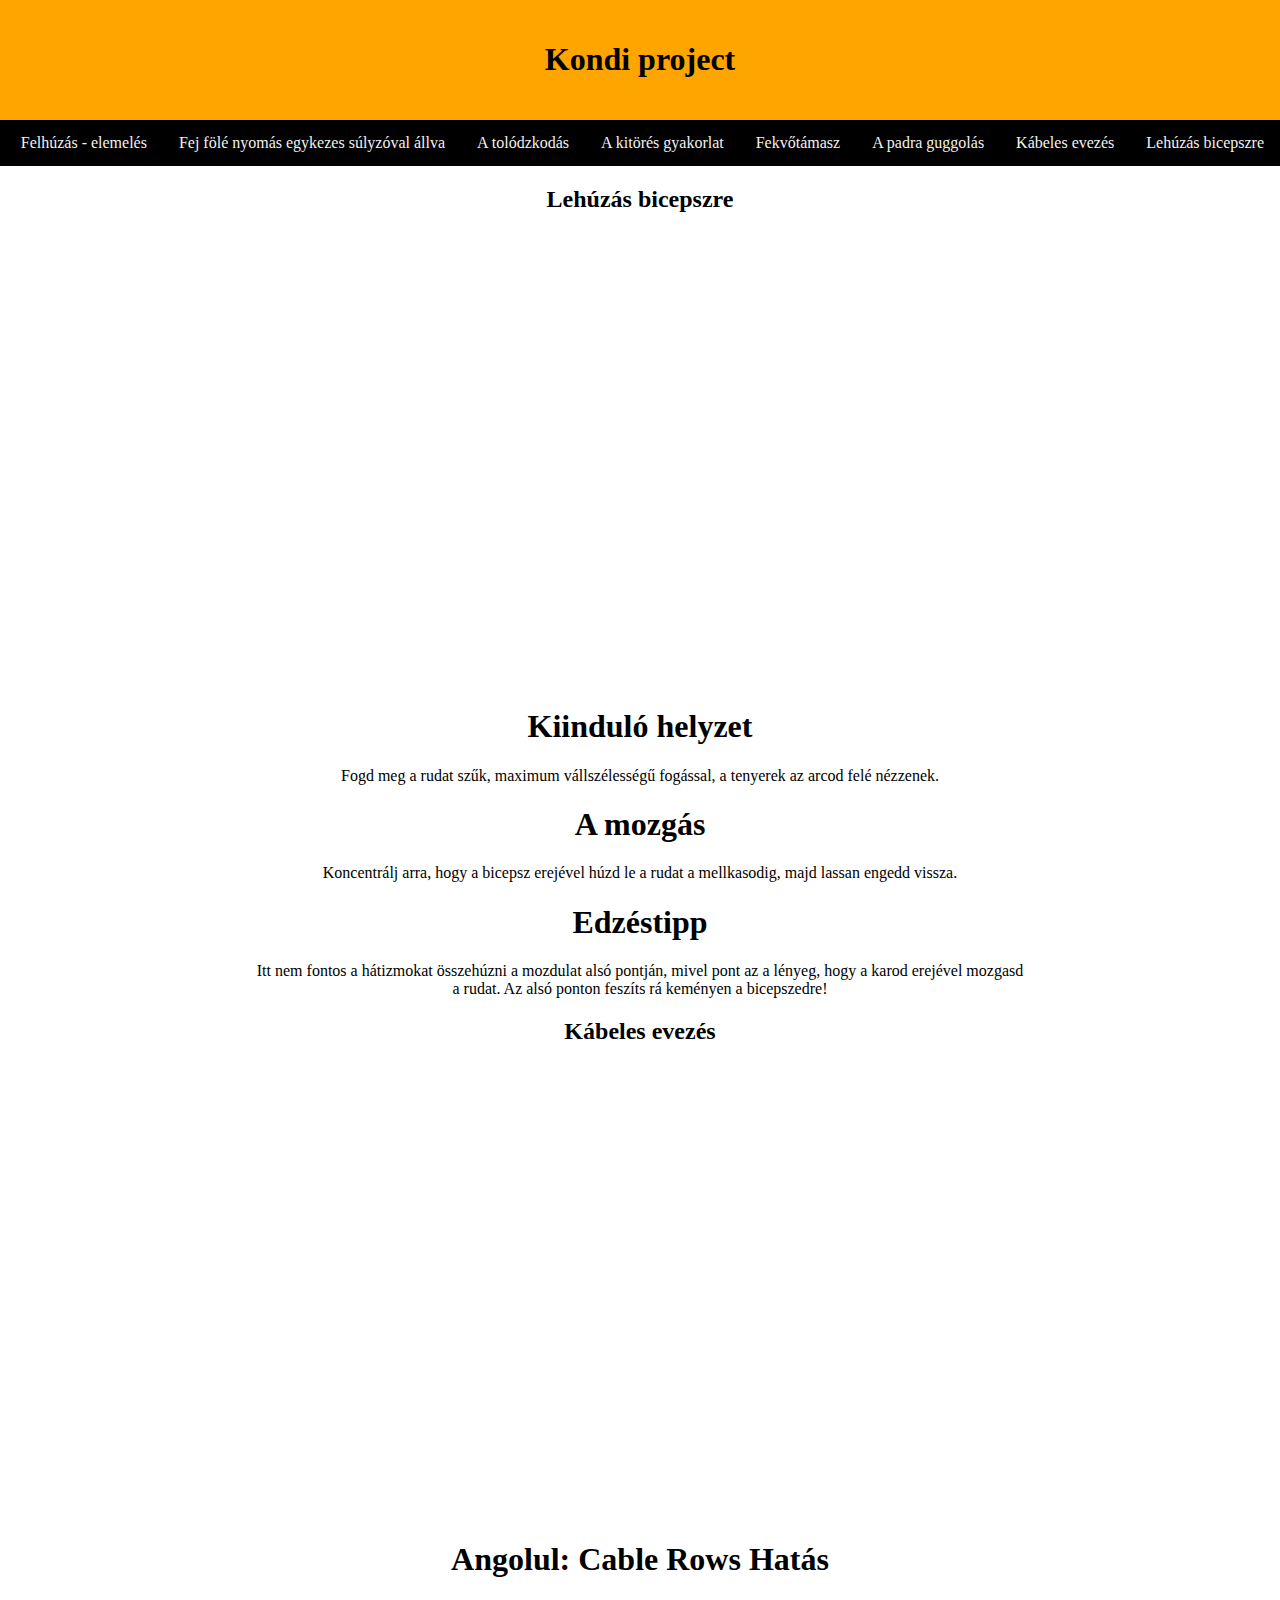
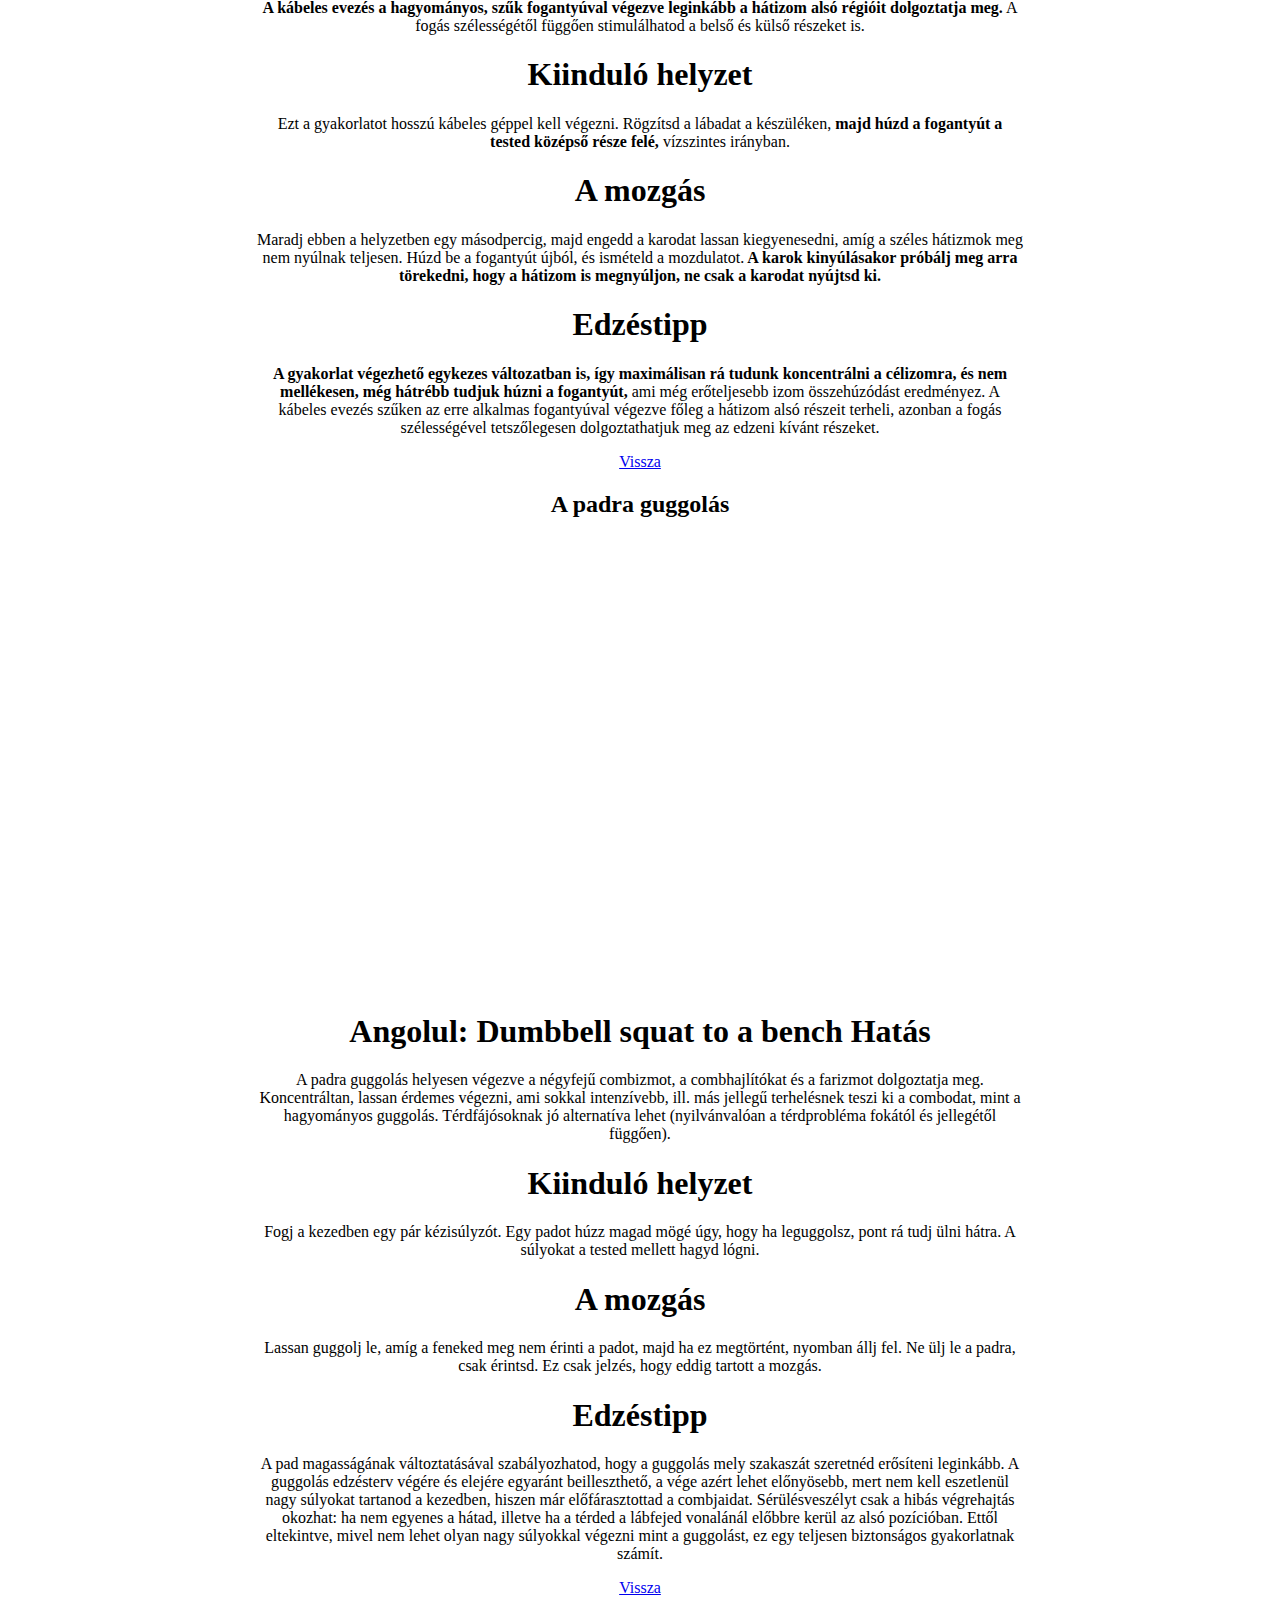
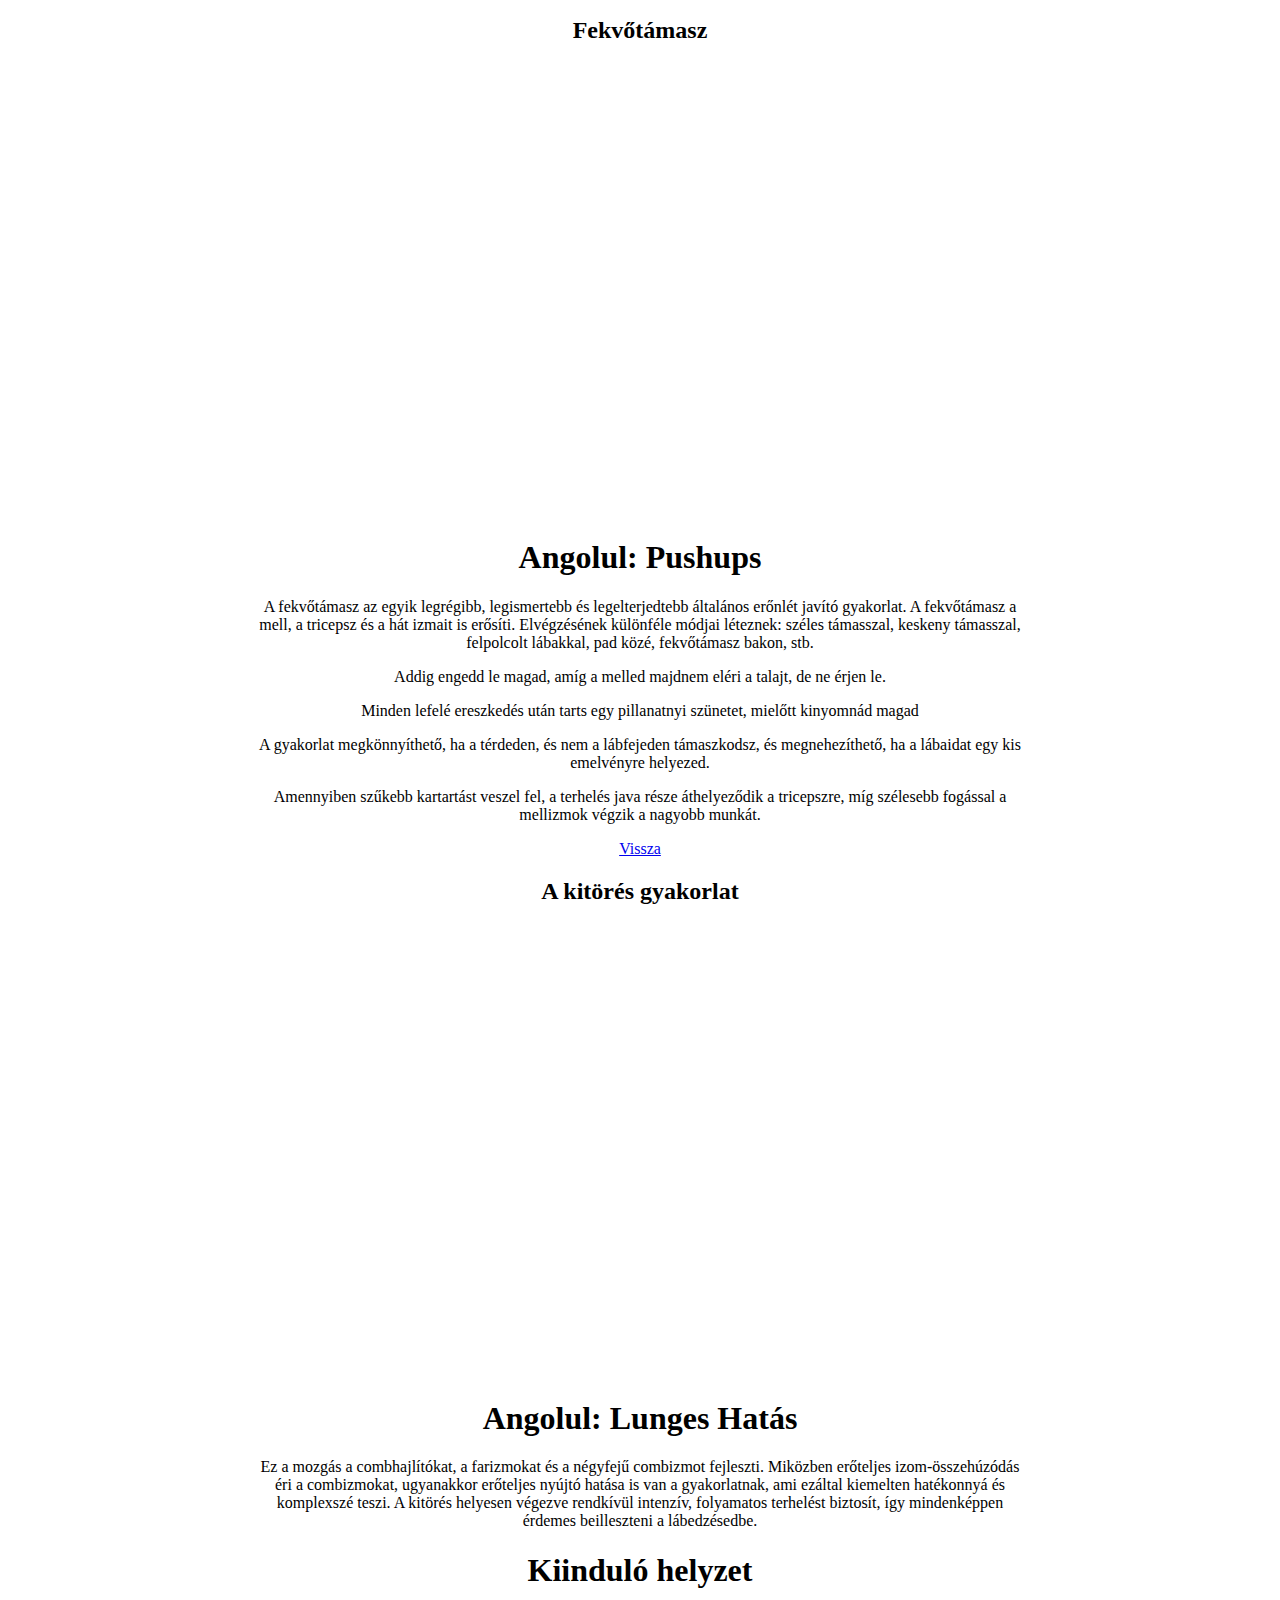
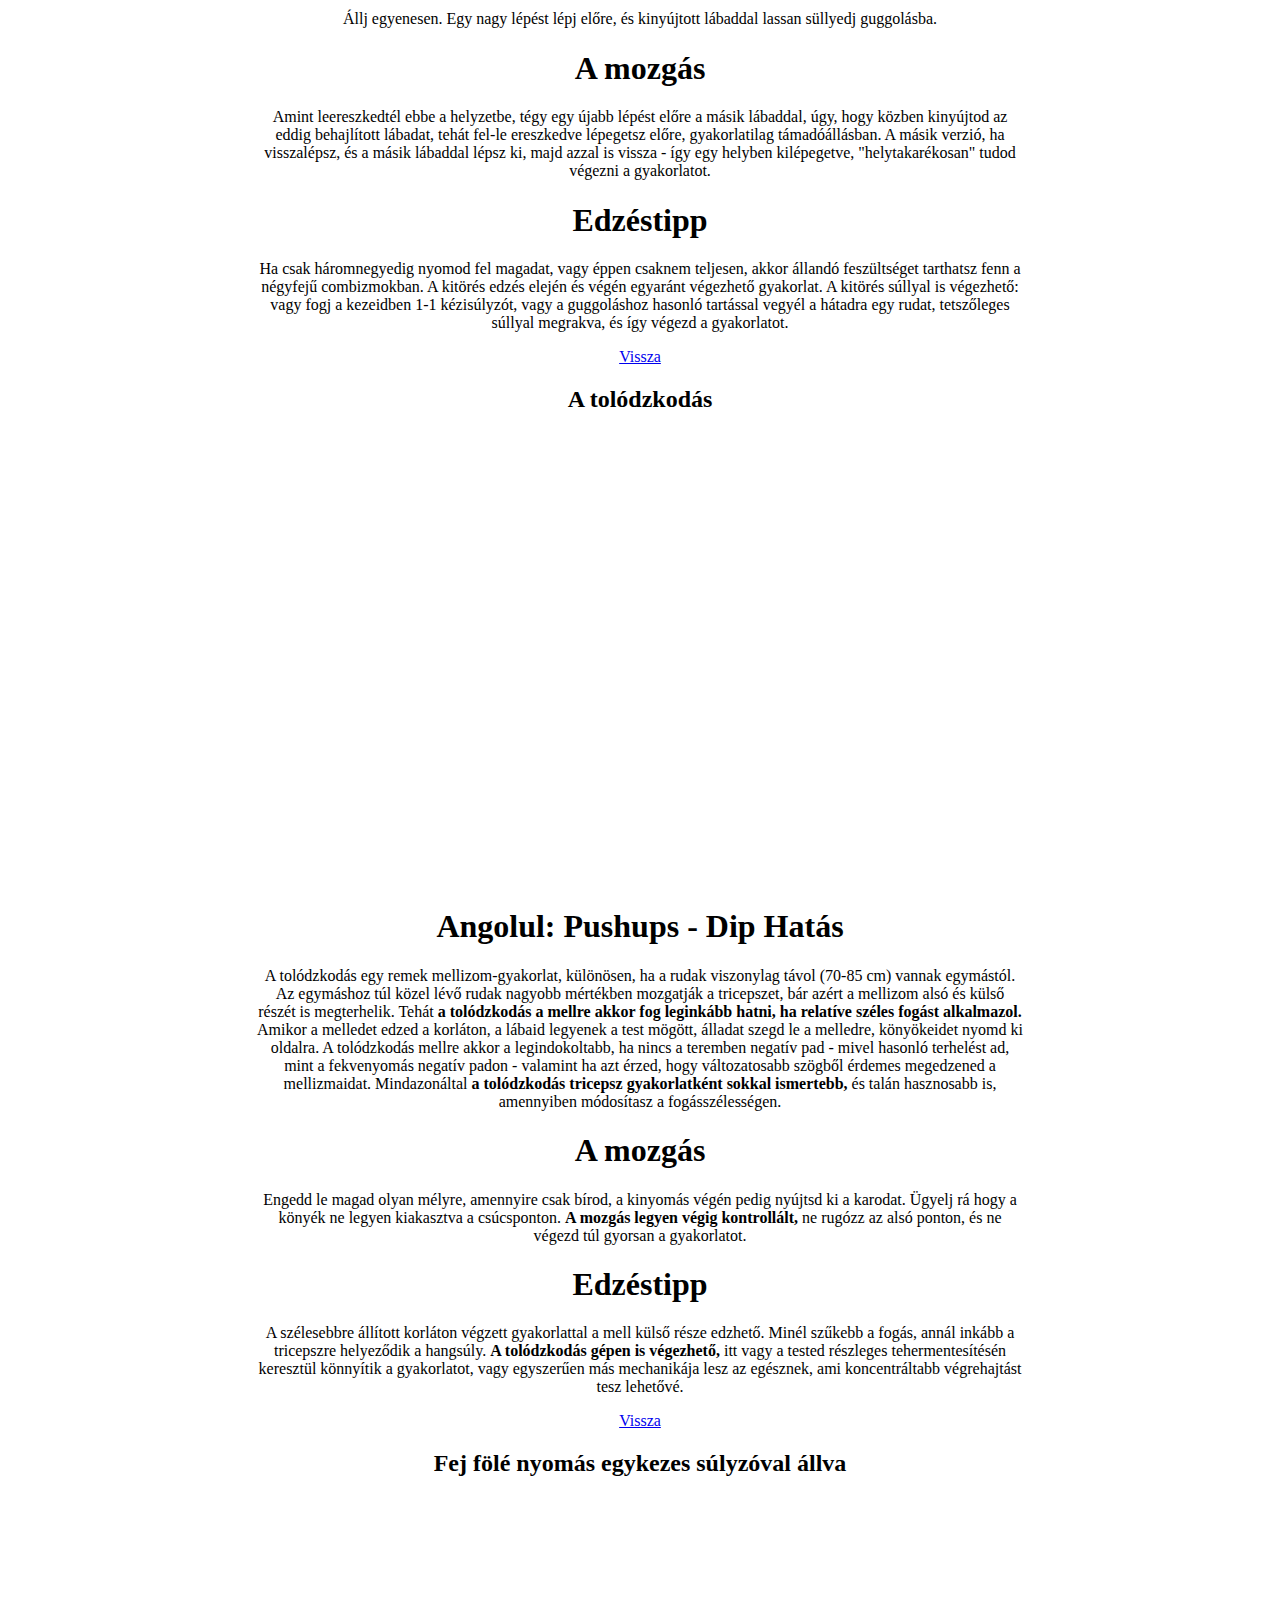
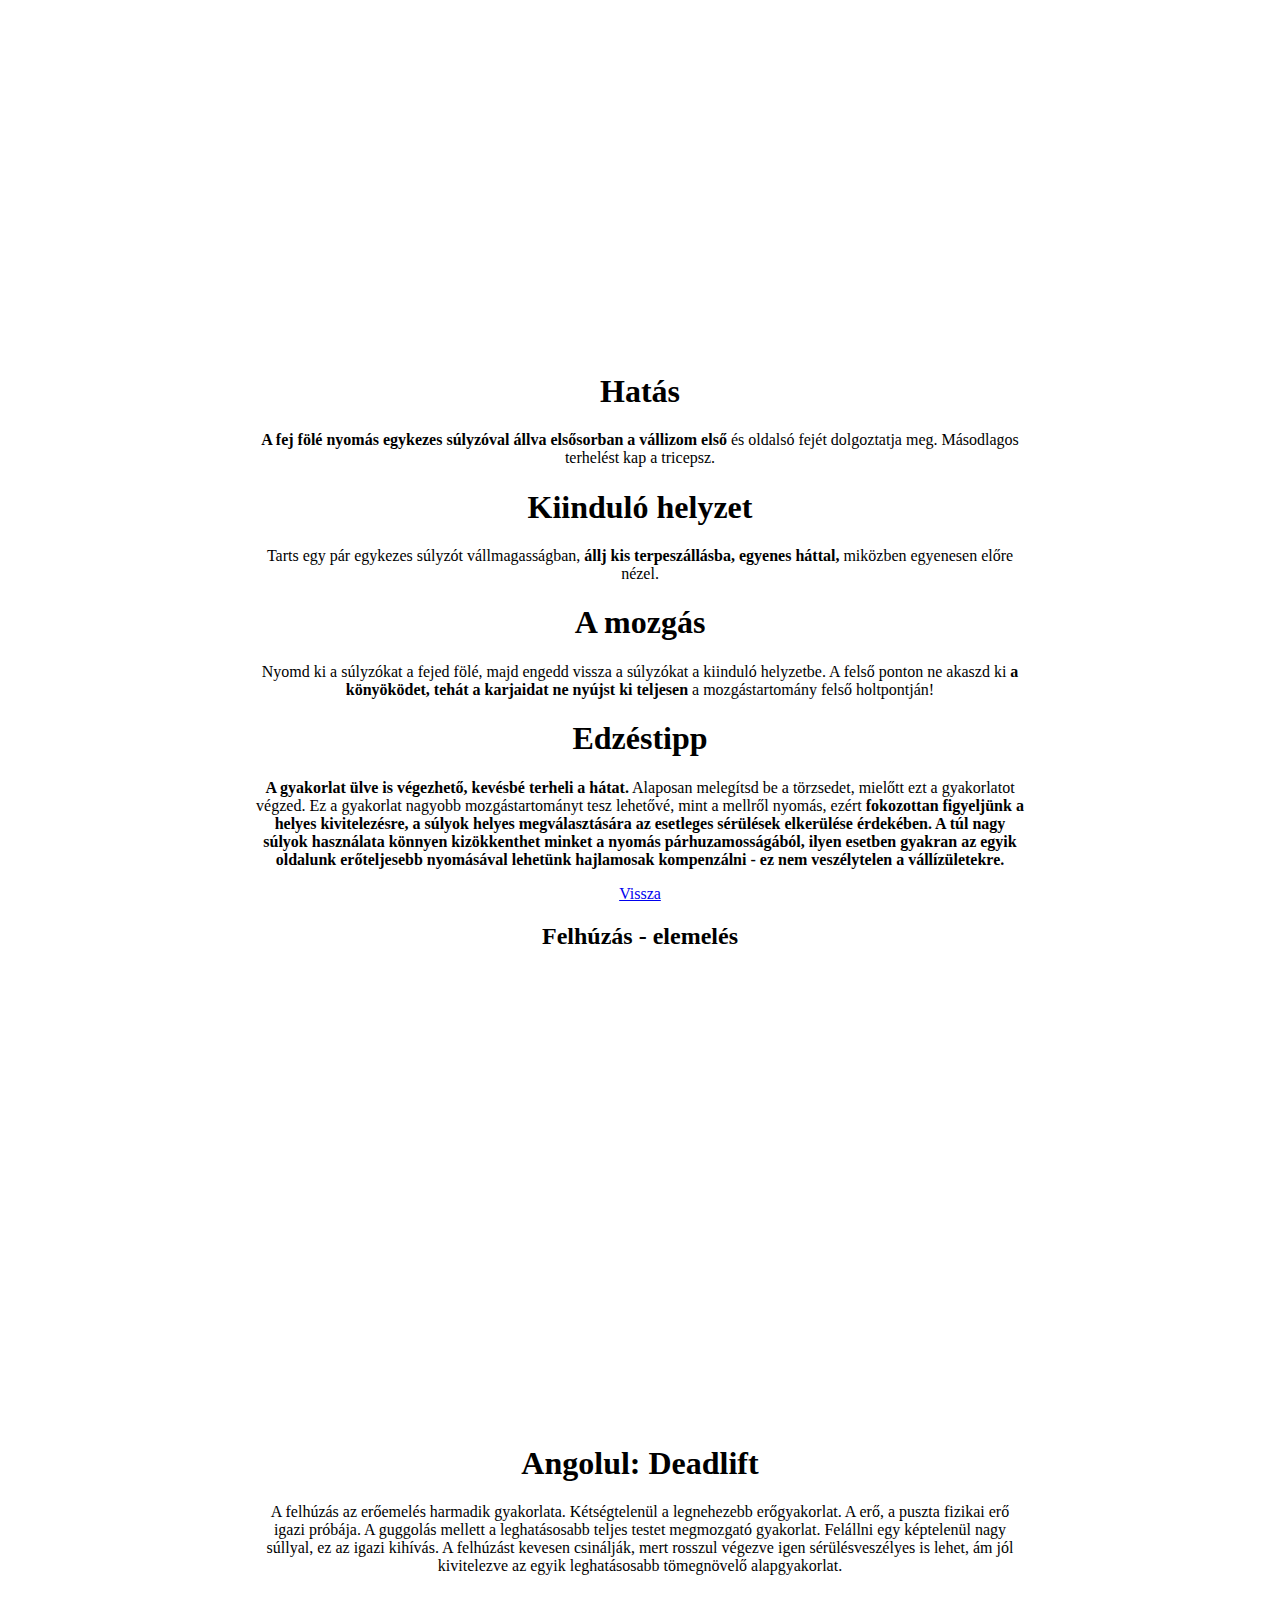
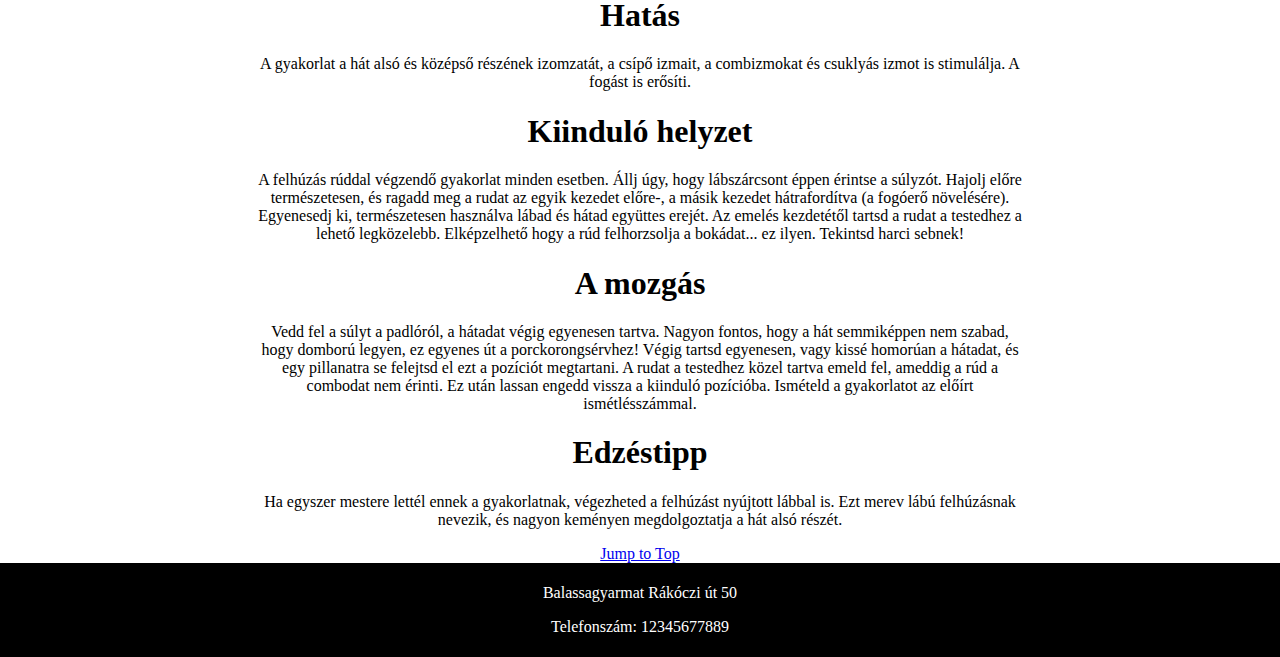
==== index.html @ 732b3dd0 "Update index.html" ====
<!DOCTYPE html>
<html lang="hu">
<head>
    <meta charset="UTF-8">
    
    <title>Kondi</title>
    <style>
        * {
          box-sizing: border-box;
        }
        html{
          scroll-behavior: smooth;
        }
        body {
          border: none;
          margin: 0%;
        }
        h1{
          color: black;
          text-align: center;
        }
        p{
          color: black;
          text-align: center;
          margin-left: 20%;
          margin-right: 20%;
        }
        
        .header {
          background-color: #f1f1f1;
          padding: 20px;
          text-align: center;
          background-color: orange;
          color: black;
        }
        
        
        .topnav {
          overflow: hidden;
          background-color: black;
        }
        
        
        .topnav a {
          float: right;
          display: block;
          color: #f2f2f2;
          text-align: center;
          padding: 14px 16px;
          text-decoration: none;
        }
        
        
        .topnav a:hover {
          background-color: #ddd;
          color: black;
        }
        div.tartalom{
          background-color: white;
          text-align: center;
        }
        iframe{
          
          position: relative;
          left: 0;
          top: 0;
          bottom: 0;
          right: 0;
          width: 500px;
          height: 450px;
          border: none;
        }
        h2{
          color: black;
          text-align: center;
          size:60px;
        }
        .footer{
          text-align: center;
          background-color: black;
          padding: 5px;
      
        }
        .asd{
          color: white;
        }
        </style>
    
</head>
<body>
    <div class="header">
        <h1 id="HH">Kondi project</h1>
        
      </div>
      <div>
      <div class="topnav">
        <a href="#1">Lehúzás bicepszre</a>
        <a href="#2">Kábeles evezés</a>
        <a href="#3">A padra guggolás</a>
        <a href="#4">Fekvőtámasz</a>
        <a href="#5">A kitörés gyakorlat</a>
        <a href="#6">A tolódzkodás</a>
        <a href="#7">Fej fölé nyomás egykezes súlyzóval állva</a>
        <a href="#8">Felhúzás - elemelés</a>
        
      </div>
      <div class="tartalom">
        <h2 id="1">Lehúzás bicepszre</h2>
        <iframe data-v-67d7f059="" src="https://player.vimeo.com/video/130071059?autoplay=0&amp;title=0&amp;byline=0&amp;portrait=0" allow="fullscreen; picture-in-picture" allowfullscreen="allowfullscreen" class="widget-vimeo-iframe" ></iframe>
        <h1>Kiinduló helyzet</h1>
        <p>Fogd meg a rudat szűk, maximum vállszélességű fogással, a tenyerek az arcod felé nézzenek.</p>
        <h1>A mozgás</h1>
        <p>Koncentrálj arra, hogy a bicepsz erejével húzd le a rudat a mellkasodig, majd lassan engedd vissza.</p>
        <h1>Edzéstipp</h1>
        <p>Itt nem fontos a hátizmokat összehúzni a mozdulat alsó pontján, mivel pont az a lényeg, hogy a karod erejével mozgasd a rudat. Az alsó ponton feszíts rá keményen a bicepszedre!
        </p>
      </div>
      <div class="tartalom">
        <h2 id="2">Kábeles evezés</h2>

        <p><iframe data-v-67d7f059 src="https://player.vimeo.com/video/130958873?autoplay=0&title=0&byline=0&portrait=0" allow="fullscreen; picture-in-picture" allowfullscreen="allowfullscreen" class="widget-vimeo-iframe"></iframe></p>



        <h1>Angolul: Cable Rows
          Hatás</h1>

              <p><b>A kábeles evezés a hagyományos, szűk fogantyúval végezve leginkább a hátizom alsó régióit dolgoztatja meg.</b> A fogás szélességétől függően stimulálhatod a belső és külső részeket is.</p>

        <h1>Kiinduló helyzet</h1>

              <p>Ezt a gyakorlatot hosszú kábeles géppel kell végezni. Rögzítsd a lábadat a készüléken, <b>majd húzd a fogantyút a tested középső része felé,</b> vízszintes irányban.</p>

        <h1>A mozgás</h1>
        
              <p>Maradj ebben a helyzetben egy másodpercig, majd engedd a karodat lassan kiegyenesedni, amíg a széles hátizmok meg nem nyúlnak teljesen. Húzd be a fogantyút újból, és ismételd a mozdulatot.<b> A karok kinyúlásakor próbálj meg arra törekedni, hogy a hátizom is megnyúljon, ne csak a karodat nyújtsd ki.</b></p>

        <h1>Edzéstipp</h1>

              <p><strong>A gyakorlat végezhető egykezes változatban is, így maximálisan rá tudunk koncentrálni a célizomra, és nem mellékesen, még hátrébb tudjuk húzni a fogantyút,</strong> ami még erőteljesebb izom összehúzódást eredményez. A kábeles evezés szűken az erre alkalmas fogantyúval végezve főleg a hátizom alsó részeit terheli, azonban a fogás szélességével tetszőlegesen dolgoztathatjuk meg az edzeni kívánt részeket.</p>
              <a href="#HH">Vissza</a>
      </div>
      <div class="tartalom">
        <h2 id="3">A padra guggolás</h2>

        <iframe data-v-67d7f059 src="https://player.vimeo.com/video/130222525?autoplay=0&title=0&byline=0&portrait=0" allow="fullscreen; picture-in-picture" allowfullscreen="allowfullscreen" class="widget-vimeo-iframe"></iframe>

        <h1>Angolul: Dumbbell squat to a bench
          Hatás</h1>

         <p>A padra guggolás helyesen végezve a négyfejű combizmot, a combhajlítókat és a farizmot dolgoztatja meg. Koncentráltan, lassan érdemes végezni, ami sokkal intenzívebb, ill. más jellegű terhelésnek teszi ki a combodat, mint a hagyományos guggolás. Térdfájósoknak jó alternatíva lehet (nyilvánvalóan a térdprobléma fokától és jellegétől függően).</p>

         <h1>Kiinduló helyzet</h1>

         <p>Fogj a kezedben egy pár kézisúlyzót. Egy padot húzz magad mögé úgy, hogy ha leguggolsz, pont rá tudj ülni hátra. A súlyokat a tested mellett hagyd lógni.</p>

         <h1>A mozgás</h1>

         <p>Lassan guggolj le, amíg a feneked meg nem érinti a padot, majd ha ez megtörtént, nyomban állj fel. Ne ülj le a padra, csak érintsd. Ez csak jelzés, hogy eddig tartott a mozgás.</p>
     
         <h1>Edzéstipp</h1>
         
         <p>A pad magasságának változtatásával szabályozhatod, hogy a guggolás mely szakaszát szeretnéd erősíteni leginkább. A guggolás edzésterv végére és elejére egyaránt beilleszthető, a vége azért lehet előnyösebb, mert nem kell eszetlenül nagy súlyokat tartanod a kezedben, hiszen már előfárasztottad a combjaidat. Sérülésveszélyt csak a hibás végrehajtás okozhat: ha nem egyenes a hátad, illetve ha a térded a lábfejed vonalánál előbbre kerül az alsó pozícióban. Ettől eltekintve, mivel nem lehet olyan nagy súlyokkal végezni mint a guggolást, ez egy teljesen biztonságos gyakorlatnak számít.</p>
         <a href="#HH">Vissza</a>
        </div>
      <div class="tartalom">
        <h2 id="4">Fekvőtámasz</h2>

        <iframe data-v-67d7f059="" src="https://player.vimeo.com/video/181928622?autoplay=0&amp;title=0&amp;byline=0&amp;portrait=0" allow="fullscreen; picture-in-picture" allowfullscreen="allowfullscreen" class="widget-vimeo-iframe"></iframe>

        <h1>Angolul: Pushups</h1>

         <p>A fekvőtámasz az egyik legrégibb, legismertebb és legelterjedtebb általános erőnlét javító gyakorlat. A fekvőtámasz a mell, a tricepsz és a hát izmait is erősíti. Elvégzésének különféle módjai léteznek: széles támasszal, keskeny támasszal, felpolcolt lábakkal, pad közé, fekvőtámasz bakon, stb.</p>

        
          <p>Addig engedd le magad, amíg a melled majdnem eléri a talajt, de ne érjen le.</p>
          <p>Minden lefelé ereszkedés után tarts egy pillanatnyi szünetet, mielőtt kinyomnád magad</p>
          <p>A gyakorlat megkönnyíthető, ha a térdeden, és nem a lábfejeden támaszkodsz, és megnehezíthető, ha a lábaidat egy kis emelvényre helyezed.</p>
          <p>Amennyiben szűkebb kartartást veszel fel, a terhelés java része áthelyeződik a tricepszre, míg szélesebb fogással a mellizmok végzik a nagyobb munkát.</p>
          <a href="#HH">Vissza</a>
      
        
      </div>
      <div class="tartalom">
        <h2 id="5">A kitörés gyakorlat</h2>

        <iframe data-v-67d7f059="" src="https://player.vimeo.com/video/130221999?autoplay=0&amp;title=0&amp;byline=0&amp;portrait=0" allow="fullscreen; picture-in-picture" allowfullscreen="allowfullscreen" class="widget-vimeo-iframe"></iframe>

        <h1>Angolul: Lunges
          Hatás</h1>

         <p>Ez a mozgás a combhajlítókat, a farizmokat és a négyfejű combizmot fejleszti. Miközben erőteljes izom-összehúzódás éri a combizmokat, ugyanakkor erőteljes nyújtó hatása is van a gyakorlatnak, ami ezáltal kiemelten hatékonnyá és komplexszé teszi. A kitörés helyesen végezve rendkívül intenzív, folyamatos terhelést biztosít, így mindenképpen érdemes beilleszteni a lábedzésedbe.</p>

         <h1>Kiinduló helyzet</h1>

         <p>Állj egyenesen. Egy nagy lépést lépj előre, és kinyújtott lábaddal lassan süllyedj guggolásba.</p>

         <h1>A mozgás</h1>

         <p>Amint leereszkedtél ebbe a helyzetbe, tégy egy újabb lépést előre a másik lábaddal, úgy, hogy közben kinyújtod az eddig behajlított lábadat, tehát fel-le ereszkedve lépegetsz előre, gyakorlatilag támadóállásban. A másik verzió, ha visszalépsz, és a másik lábaddal lépsz ki, majd azzal is vissza - így egy helyben kilépegetve, "helytakarékosan" tudod végezni a gyakorlatot.</p>

         <h1>Edzéstipp</h1>

         <p>Ha csak háromnegyedig nyomod fel magadat, vagy éppen csaknem teljesen, akkor állandó feszültséget tarthatsz fenn a négyfejű combizmokban. A kitörés edzés elején és végén egyaránt végezhető gyakorlat. A kitörés súllyal is végezhető: vagy fogj a kezeidben 1-1 kézisúlyzót, vagy a guggoláshoz hasonló tartással vegyél a hátadra egy rudat, tetszőleges súllyal megrakva, és így végezd a gyakorlatot.</p>
         <a href="#HH">Vissza</a>
      </div>
      <div class="tartalom">
        <h2 id="6">A tolódzkodás</h2>

        <iframe data-v-67d7f059="" src="https://player.vimeo.com/video/130071790?autoplay=0&amp;title=0&amp;byline=0&amp;portrait=0" allow="fullscreen; picture-in-picture" allowfullscreen="allowfullscreen" class="widget-vimeo-iframe"></iframe>

        <h1>Angolul: Pushups - Dip
          Hatás</h1>

         <p>A tolódzkodás egy remek mellizom-gyakorlat, különösen, ha a rudak viszonylag távol (70-85 cm) vannak egymástól. Az egymáshoz túl közel lévő rudak nagyobb mértékben mozgatják a tricepszet, bár azért a mellizom alsó és külső részét is megterhelik. Tehát <strong> a tolódzkodás a mellre akkor fog leginkább hatni, ha relatíve széles fogást alkalmazol.</strong>

          Amikor a melledet edzed a korláton, a lábaid legyenek a test mögött, álladat szegd le a melledre, könyökeidet nyomd ki oldalra.
          
          A tolódzkodás mellre akkor a legindokoltabb, ha nincs a teremben negatív pad - mivel hasonló terhelést ad, mint a fekvenyomás negatív padon - valamint ha azt érzed, hogy változatosabb szögből érdemes megedzened a mellizmaidat. Mindazonáltal <strong> a tolódzkodás tricepsz gyakorlatként sokkal ismertebb, </strong> és talán hasznosabb is, amennyiben módosítasz a fogásszélességen.</p>

         <h1>A mozgás</h1>

         <p>Engedd le magad olyan mélyre, amennyire csak bírod, a kinyomás végén pedig nyújtsd ki a karodat. Ügyelj rá hogy a könyék ne legyen kiakasztva a csúcsponton. <strong> A mozgás legyen végig kontrollált, </strong> ne rugózz az alsó ponton, és ne végezd túl gyorsan a gyakorlatot.</p>

         <h1>Edzéstipp</h1>

         <p>A szélesebbre állított korláton végzett gyakorlattal a mell külső része edzhető. Minél szűkebb a fogás, annál inkább a tricepszre helyeződik a hangsúly. <strong> A tolódzkodás gépen is végezhető, </strong> itt vagy a tested részleges tehermentesítésén keresztül könnyítik a gyakorlatot, vagy egyszerűen más mechanikája lesz az egésznek, ami koncentráltabb végrehajtást tesz lehetővé.</p>
         <a href="#HH">Vissza</a>
      </div>
      <div class="tartalom">
        <h2 id="7">Fej fölé nyomás egykezes súlyzóval állva</h2>

        <iframe data-v-67d7f059="" src="https://player.vimeo.com/video/130418871?autoplay=0&amp;title=0&amp;byline=0&amp;portrait=0" allow="fullscreen; picture-in-picture" allowfullscreen="allowfullscreen" class="widget-vimeo-iframe"></iframe>

        <h1>Hatás</h1>

         <p><strong> A fej fölé nyomás egykezes súlyzóval állva elsősorban a vállizom első </strong> és oldalsó fejét dolgoztatja meg. Másodlagos terhelést kap a tricepsz.</p>

         <h1>Kiinduló helyzet</h1>

         <p>Tarts egy pár egykezes súlyzót vállmagasságban, <strong> állj kis terpeszállásba, egyenes háttal,</strong> miközben egyenesen előre nézel.</p>

         <h1>A mozgás</h1>

         <p>Nyomd ki a súlyzókat a fejed fölé, majd engedd vissza a súlyzókat a kiinduló helyzetbe. A felső ponton ne akaszd ki <strong> a könyöködet, tehát a karjaidat ne nyújst ki teljesen</strong> a mozgástartomány felső holtpontján!</p>

         <h1>Edzéstipp</h1>

         <p><strong> A gyakorlat ülve is végezhető, kevésbé terheli a hátat.</strong> Alaposan melegítsd be a törzsedet, mielőtt ezt a gyakorlatot végzed. Ez a gyakorlat nagyobb mozgástartományt tesz lehetővé, mint a mellről nyomás, ezért <strong> fokozottan figyeljünk a helyes kivitelezésre, a súlyok helyes megválasztására az esetleges sérülések elkerülése érdekében. A túl nagy súlyok használata könnyen kizökkenthet minket a nyomás párhuzamosságából, ilyen esetben gyakran az egyik oldalunk erőteljesebb nyomásával lehetünk hajlamosak kompenzálni - ez nem veszélytelen a vállízületekre.</strong></p>
         <a href="#HH">Vissza</a>
      </div>
      <div class="tartalom">
        <h2 id="8">Felhúzás - elemelés</h2>

        <iframe data-v-67d7f059="" src="https://player.vimeo.com/video/130737916?autoplay=0&amp;title=0&amp;byline=0&amp;portrait=0" allow="fullscreen; picture-in-picture" allowfullscreen="allowfullscreen" class="widget-vimeo-iframe"></iframe>

        <h1>Angolul: Deadlift</h1>

         <p>A felhúzás az erőemelés harmadik gyakorlata. Kétségtelenül a legnehezebb erőgyakorlat. A erő, a puszta fizikai erő igazi próbája. A guggolás mellett a leghatásosabb teljes testet megmozgató gyakorlat. Felállni egy képtelenül nagy súllyal, ez az igazi kihívás. A felhúzást kevesen csinálják, mert rosszul végezve igen sérülésveszélyes is lehet, ám jól kivitelezve az egyik leghatásosabb tömegnövelő alapgyakorlat.</p>

         <h1>Hatás</h1>

         <p>A gyakorlat a hát alsó és középső részének izomzatát, a csípő izmait, a combizmokat és csuklyás izmot is stimulálja. A fogást is erősíti.</p>

         <h1>Kiinduló helyzet</h1>

         <p>A felhúzás rúddal végzendő gyakorlat minden esetben. Állj úgy, hogy lábszárcsont éppen érintse a súlyzót. Hajolj előre természetesen, és ragadd meg a rudat az egyik kezedet előre-, a másik kezedet hátrafordítva (a fogóerő növelésére). Egyenesedj ki, természetesen használva lábad és hátad együttes erejét. Az emelés kezdetétől tartsd a rudat a testedhez a lehető legközelebb. Elképzelhető hogy a rúd felhorzsolja a bokádat... ez ilyen. Tekintsd harci sebnek!</p>

         <h1>A mozgás</h1>

         <p>Vedd fel a súlyt a padlóról, a hátadat végig egyenesen tartva. Nagyon fontos, hogy a hát semmiképpen nem szabad, hogy domború legyen, ez egyenes út a porckorongsérvhez! Végig tartsd egyenesen, vagy kissé homorúan a hátadat, és egy pillanatra se felejtsd el ezt a pozíciót megtartani. A rudat a testedhez közel tartva emeld fel, ameddig a rúd a combodat nem érinti. Ez után lassan engedd vissza a kiinduló pozícióba. Ismételd a gyakorlatot az előírt ismétlésszámmal.</p>

         <h1>Edzéstipp</h1>

         <p>Ha egyszer mestere lettél ennek a gyakorlatnak, végezheted a felhúzást nyújtott lábbal is. Ezt merev lábú felhúzásnak nevezik, és nagyon keményen megdolgoztatja a hát alsó részét.</p>
         <a href="#HH">Jump to Top</a>
      </div>
    </div>
    <div class="footer">
      <footer>
        <p class="asd">Balassagyarmat Rákóczi út 50</p>
        <p class="asd"> Telefonszám: 12345677889</p>
      </footer>
    </div>
</body>
</html>
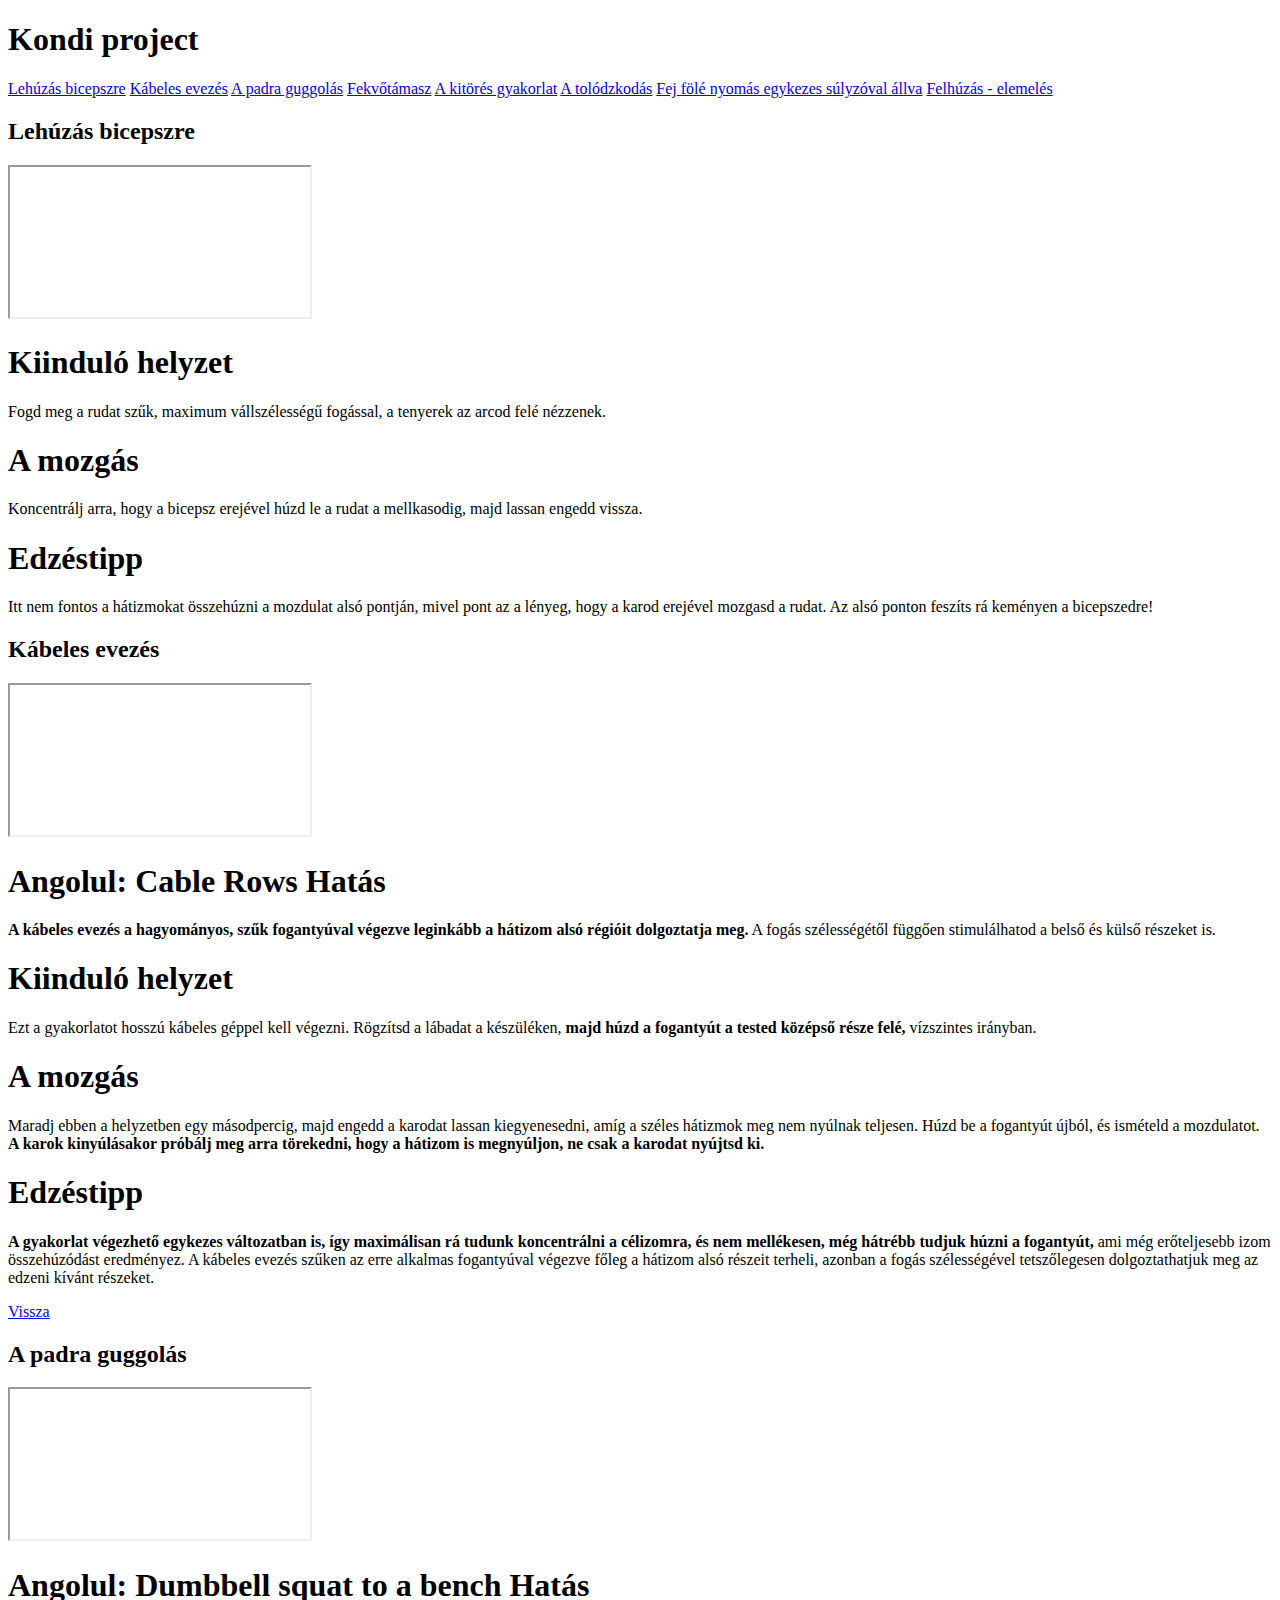
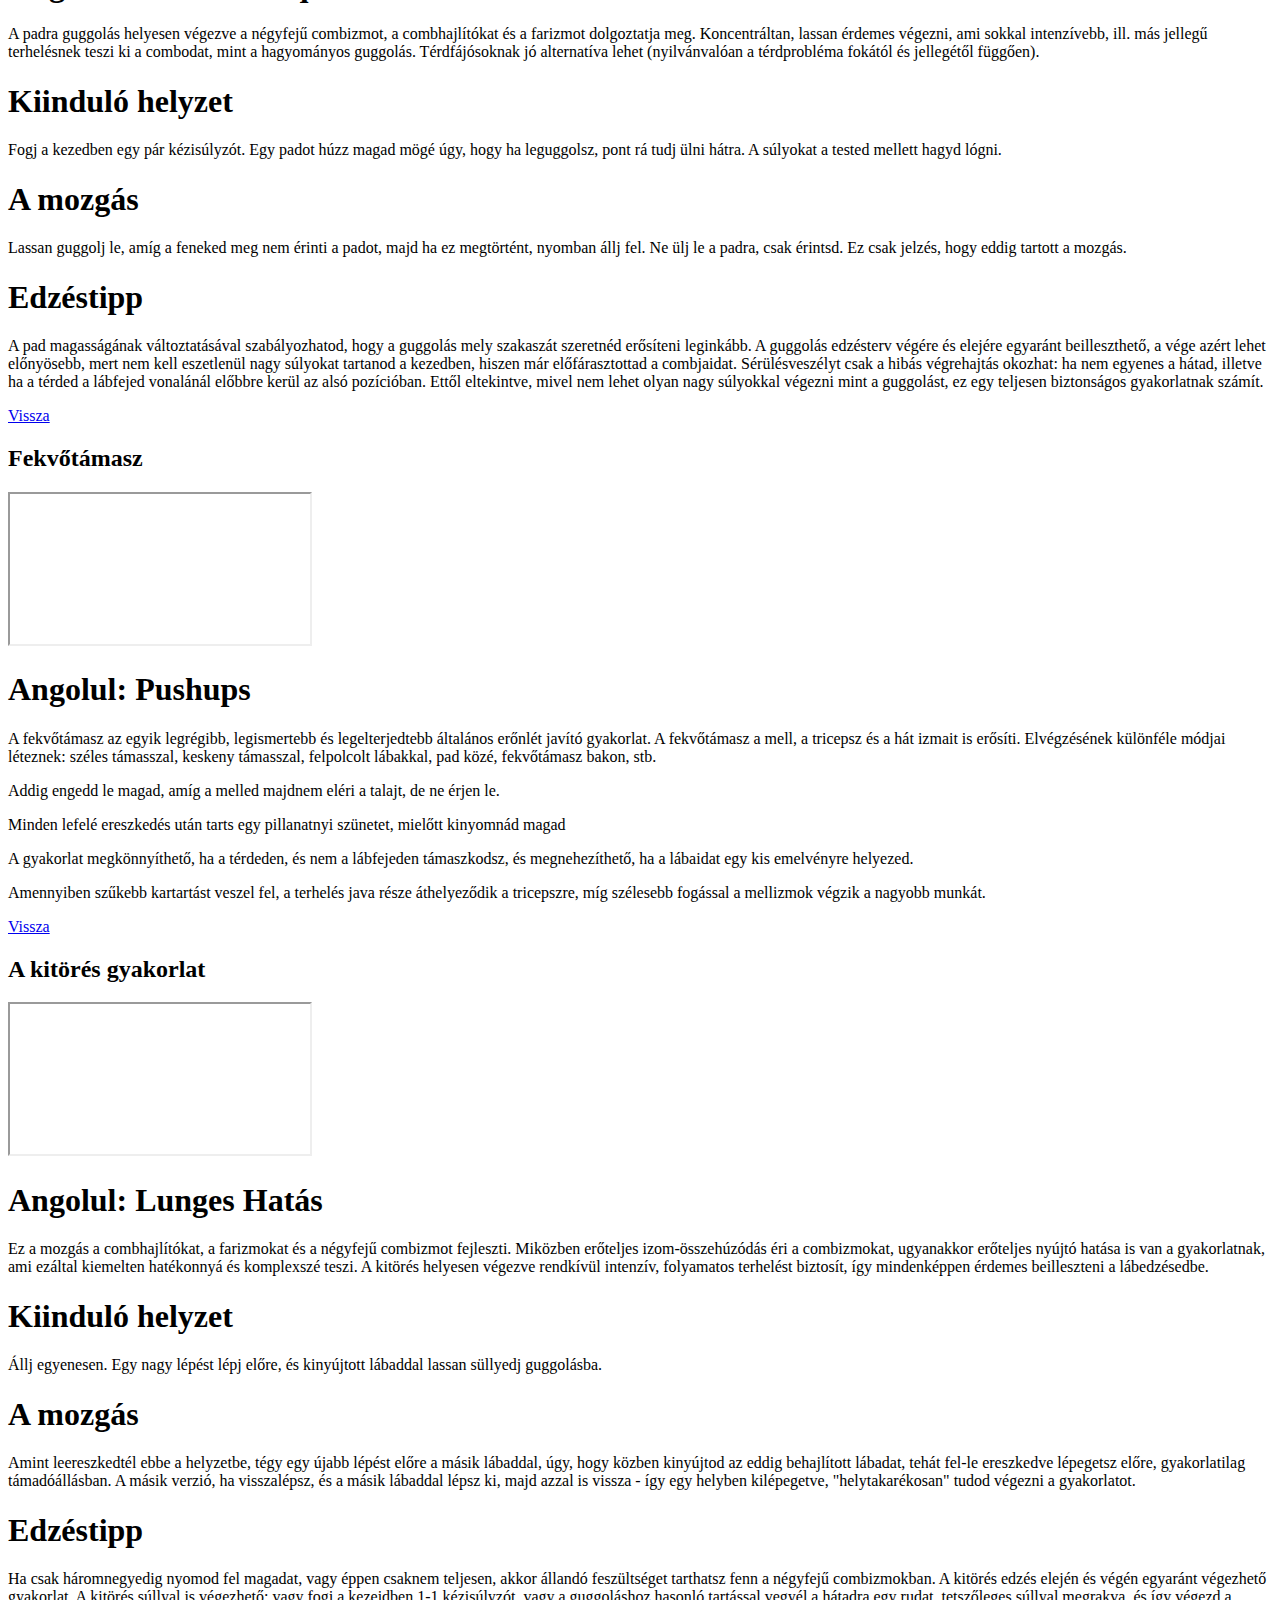
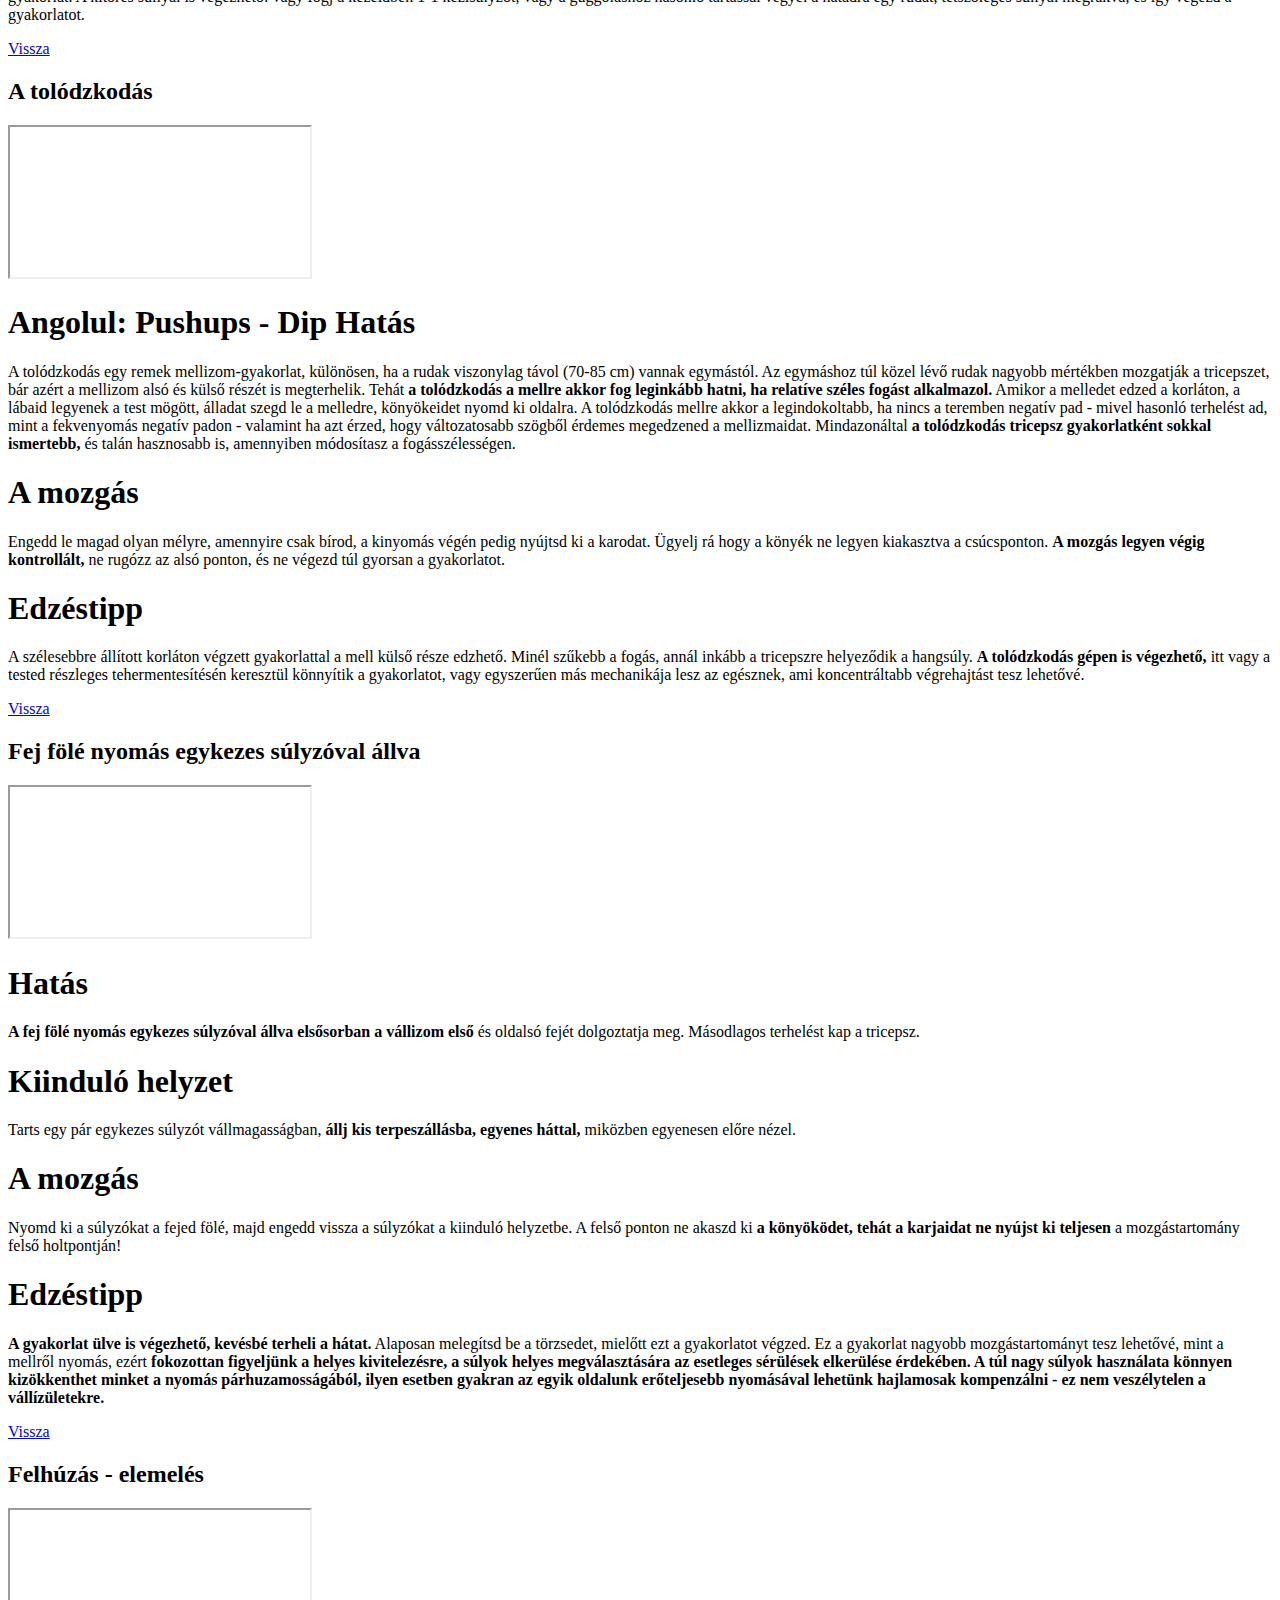
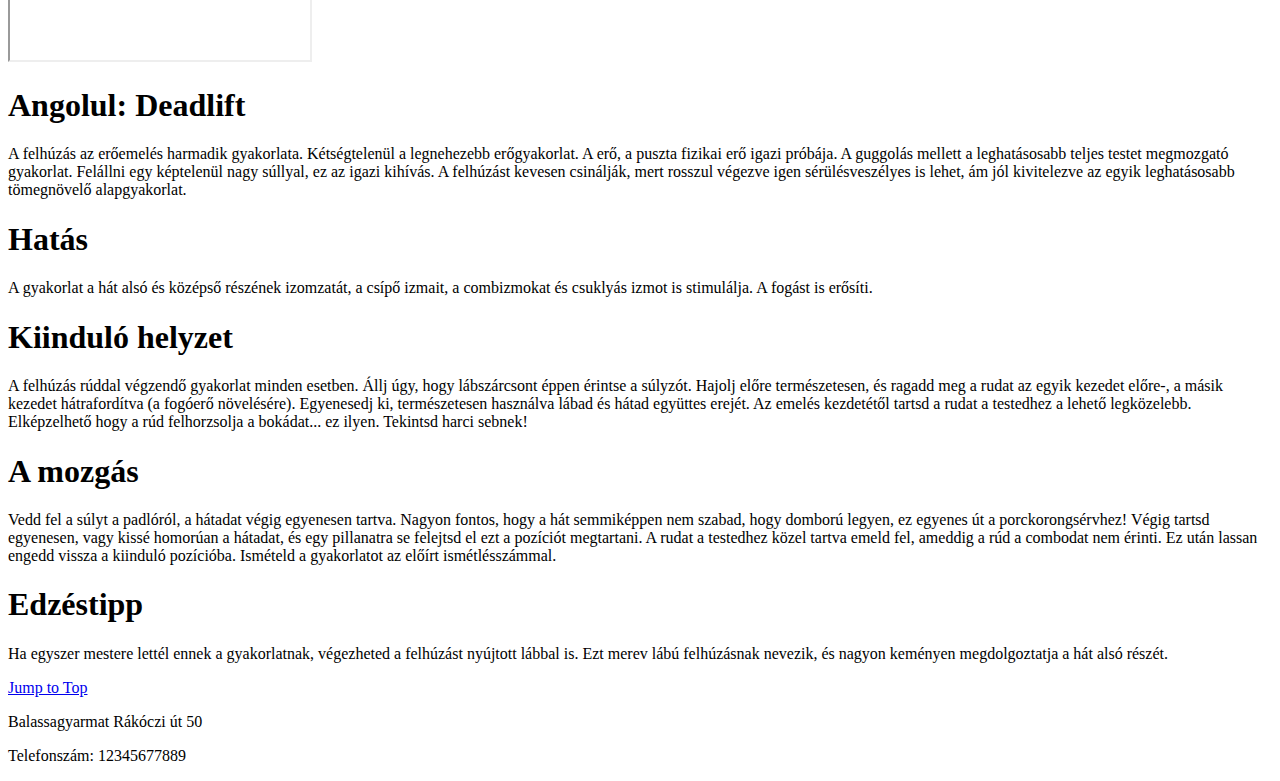
==== commit 8d956353: "Merge branch 'main' of https://github.com/ThatOneSovietSoldier/Kondiproject" ====
--- a/index.html
+++ b/index.html
@@ -4,88 +4,7 @@
     <meta charset="UTF-8">
     
     <title>Kondi</title>
-    <style>
-        * {
-          box-sizing: border-box;
-        }
-        html{
-          scroll-behavior: smooth;
-        }
-        body {
-          border: none;
-          margin: 0%;
-        }
-        h1{
-          color: black;
-          text-align: center;
-        }
-        p{
-          color: black;
-          text-align: center;
-          margin-left: 20%;
-          margin-right: 20%;
-        }
-        
-        .header {
-          background-color: #f1f1f1;
-          padding: 20px;
-          text-align: center;
-          background-color: orange;
-          color: black;
-        }
-        
-        
-        .topnav {
-          overflow: hidden;
-          background-color: black;
-        }
-        
-        
-        .topnav a {
-          float: right;
-          display: block;
-          color: #f2f2f2;
-          text-align: center;
-          padding: 14px 16px;
-          text-decoration: none;
-        }
-        
-        
-        .topnav a:hover {
-          background-color: #ddd;
-          color: black;
-        }
-        div.tartalom{
-          background-color: white;
-          text-align: center;
-        }
-        iframe{
-          
-          position: relative;
-          left: 0;
-          top: 0;
-          bottom: 0;
-          right: 0;
-          width: 500px;
-          height: 450px;
-          border: none;
-        }
-        h2{
-          color: black;
-          text-align: center;
-          size:60px;
-        }
-        .footer{
-          text-align: center;
-          background-color: black;
-          padding: 5px;
-      
-        }
-        .asd{
-          color: white;
-        }
-        </style>
-    
+   <link rel="stylesheet" href="indexstyle.css">
 </head>
 <body>
     <div class="header">
@@ -283,4 +202,4 @@
       </footer>
     </div>
 </body>
-</html>
+</html>